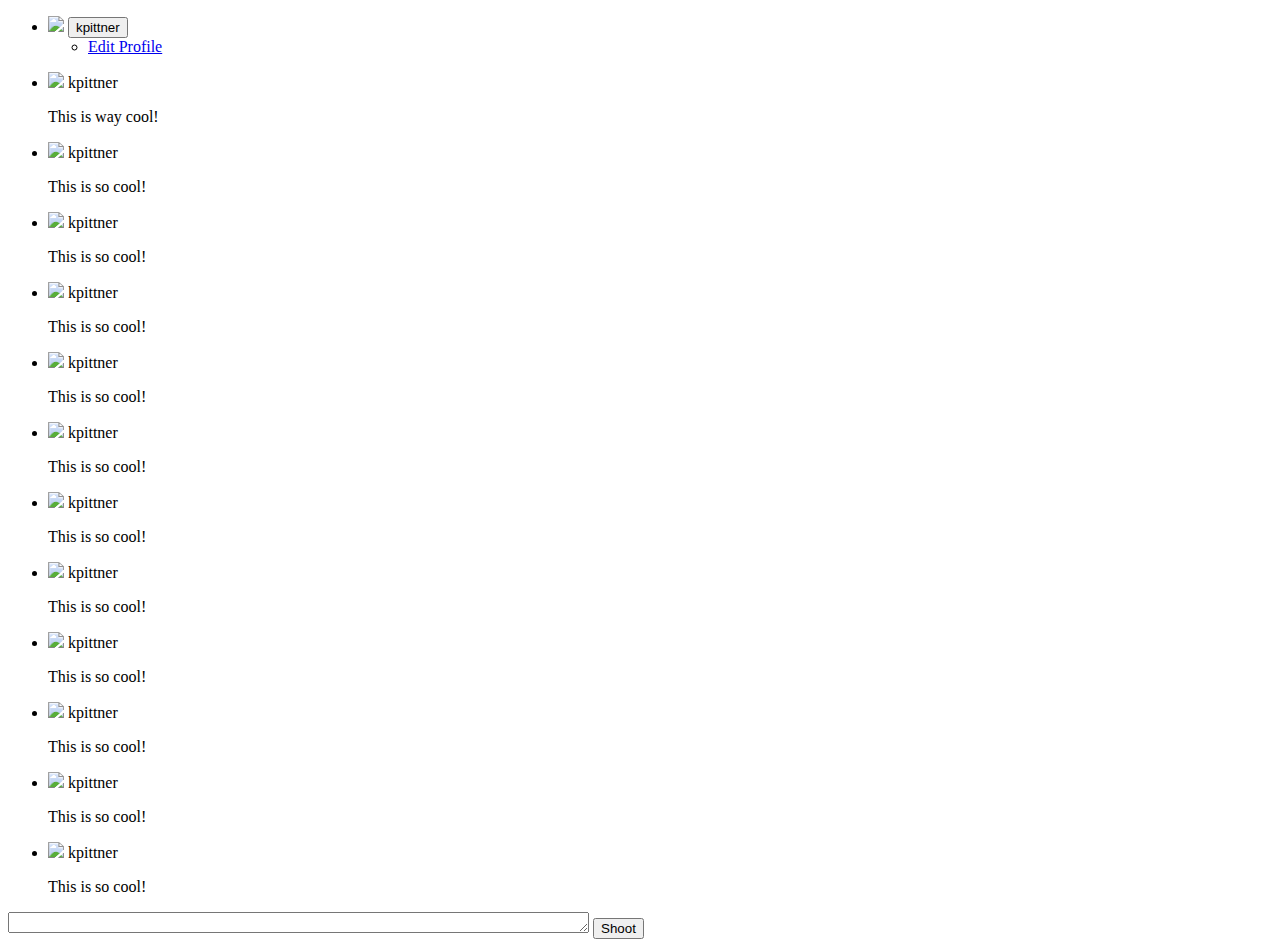
==== kelsey.html @ 6addcfd7 "ready to push to master" ====
<!DOCTYPE html>
<html lang="en">
<head>
  <meta charset="UTF-8">
  <link rel="stylesheet" href="bower_components/bootstrap/dist/css/bootstrap.css">
  <link rel="stylesheet" href="styles.css">
  <title>Messaging</title>
</head>
<body>
    <header class="user">
      <ul class="username">
        <li><a class="name" href="kpittner"><img src="https://avatars.githubusercontent.com/u/12478022?v=3"></a>
        <button class="btn btn-default dropdown-toggle" type="button" id="dropdownMenu1" data-toggle="dropdown" aria-expanded="true">
          kpittner
          <span class="caret"></span>
        </button></li>
        <ul class="dropdown-menu" role="menu" aria-labelledby="dropdownMenu1">
          <li role="presentation"><a role="menuitem" tabindex="-1" href="#">Edit Profile</a></li>
        </ul>
      </ul>
    </header>

    <section class="messages">
      <div class="outputs">
        <ul class="outputs-IM">
          <li><img src="https://avatars.githubusercontent.com/u/12478022?v=3"> kpittner <p>This is way cool!</p></li>
          <li><img src="https://avatars.githubusercontent.com/u/12478022?v=3"> kpittner <p>This is so cool!</p></li>
          <li><img src="https://avatars.githubusercontent.com/u/12478022?v=3"> kpittner <p>This is so cool!</p></li>
          <li><img src="https://avatars.githubusercontent.com/u/12478022?v=3"> kpittner <p>This is so cool!</p></li>
          <li><img src="https://avatars.githubusercontent.com/u/12478022?v=3"> kpittner <p>This is so cool!</p></li>
          <li><img src="https://avatars.githubusercontent.com/u/12478022?v=3"> kpittner <p>This is so cool!</p></li>
          <li><img src="https://avatars.githubusercontent.com/u/12478022?v=3"> kpittner <p>This is so cool!</p></li>
          <li><img src="https://avatars.githubusercontent.com/u/12478022?v=3"> kpittner <p>This is so cool!</p></li>
          <li><img src="https://avatars.githubusercontent.com/u/12478022?v=3"> kpittner <p>This is so cool!</p></li>
          <li><img src="https://avatars.githubusercontent.com/u/12478022?v=3"> kpittner <p>This is so cool!</p></li>
          <li><img src="https://avatars.githubusercontent.com/u/12478022?v=3"> kpittner <p>This is so cool!</p></li>
          <li><img src="https://avatars.githubusercontent.com/u/12478022?v=3"> kpittner <p>This is so cool!</p></li>
        </ul>
      </div>
    </section>
    <section="input-box">
    <div="input">
      <textarea name="name" rows="1" cols="70"></textarea>
      <button type="button" class="btn btn-success">Shoot</button>
    </div>
    </section>


  <script type="text/javascript" src="bower_components/underscore/underscore.js"></script>
  <script type="text/javascript" src="bower_components/jquery/dist/jquery.js"></script>
  <script type="text/javascript" src="message.js"></script>

</body>
</html>
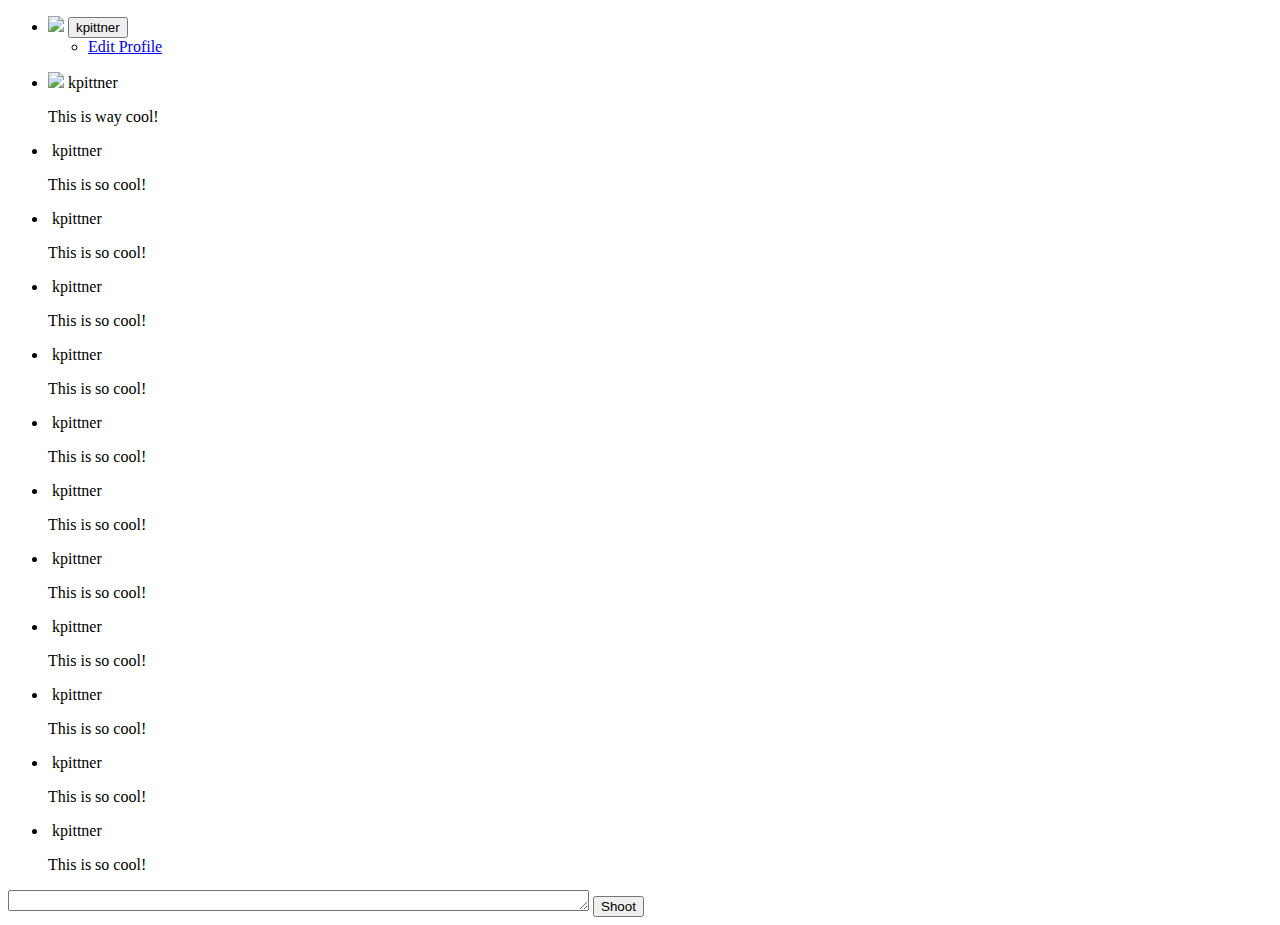
==== commit 86567029: "updated html" ====
--- a/kelsey.html
+++ b/kelsey.html
@@ -24,20 +24,21 @@
       <div class="outputs">
         <ul class="outputs-IM">
           <li><img src="https://avatars.githubusercontent.com/u/12478022?v=3"> kpittner <p>This is way cool!</p></li>
-          <li><img src="https://avatars.githubusercontent.com/u/12478022?v=3"> kpittner <p>This is so cool!</p></li>
-          <li><img src="https://avatars.githubusercontent.com/u/12478022?v=3"> kpittner <p>This is so cool!</p></li>
-          <li><img src="https://avatars.githubusercontent.com/u/12478022?v=3"> kpittner <p>This is so cool!</p></li>
-          <li><img src="https://avatars.githubusercontent.com/u/12478022?v=3"> kpittner <p>This is so cool!</p></li>
-          <li><img src="https://avatars.githubusercontent.com/u/12478022?v=3"> kpittner <p>This is so cool!</p></li>
-          <li><img src="https://avatars.githubusercontent.com/u/12478022?v=3"> kpittner <p>This is so cool!</p></li>
-          <li><img src="https://avatars.githubusercontent.com/u/12478022?v=3"> kpittner <p>This is so cool!</p></li>
-          <li><img src="https://avatars.githubusercontent.com/u/12478022?v=3"> kpittner <p>This is so cool!</p></li>
-          <li><img src="https://avatars.githubusercontent.com/u/12478022?v=3"> kpittner <p>This is so cool!</p></li>
-          <li><img src="https://avatars.githubusercontent.com/u/12478022?v=3"> kpittner <p>This is so cool!</p></li>
-          <li><img src="https://avatars.githubusercontent.com/u/12478022?v=3"> kpittner <p>This is so cool!</p></li>
+          <li><img src=""> kpittner <p>This is so cool!</p></li>
+          <li><img src=""> kpittner <p>This is so cool!</p></li>
+          <li><img src=""> kpittner <p>This is so cool!</p></li>
+          <li><img src=""> kpittner <p>This is so cool!</p></li>
+          <li><img src=""> kpittner <p>This is so cool!</p></li>
+          <li><img src=""> kpittner <p>This is so cool!</p></li>
+          <li><img src=""> kpittner <p>This is so cool!</p></li>
+          <li><img src=""> kpittner <p>This is so cool!</p></li>
+          <li><img src=""> kpittner <p>This is so cool!</p></li>
+          <li><img src=""> kpittner <p>This is so cool!</p></li>
+          <li><img src=""> kpittner <p>This is so cool!</p></li>
         </ul>
       </div>
     </section>
+
     <section="input-box">
     <div="input">
       <textarea name="name" rows="1" cols="70"></textarea>
